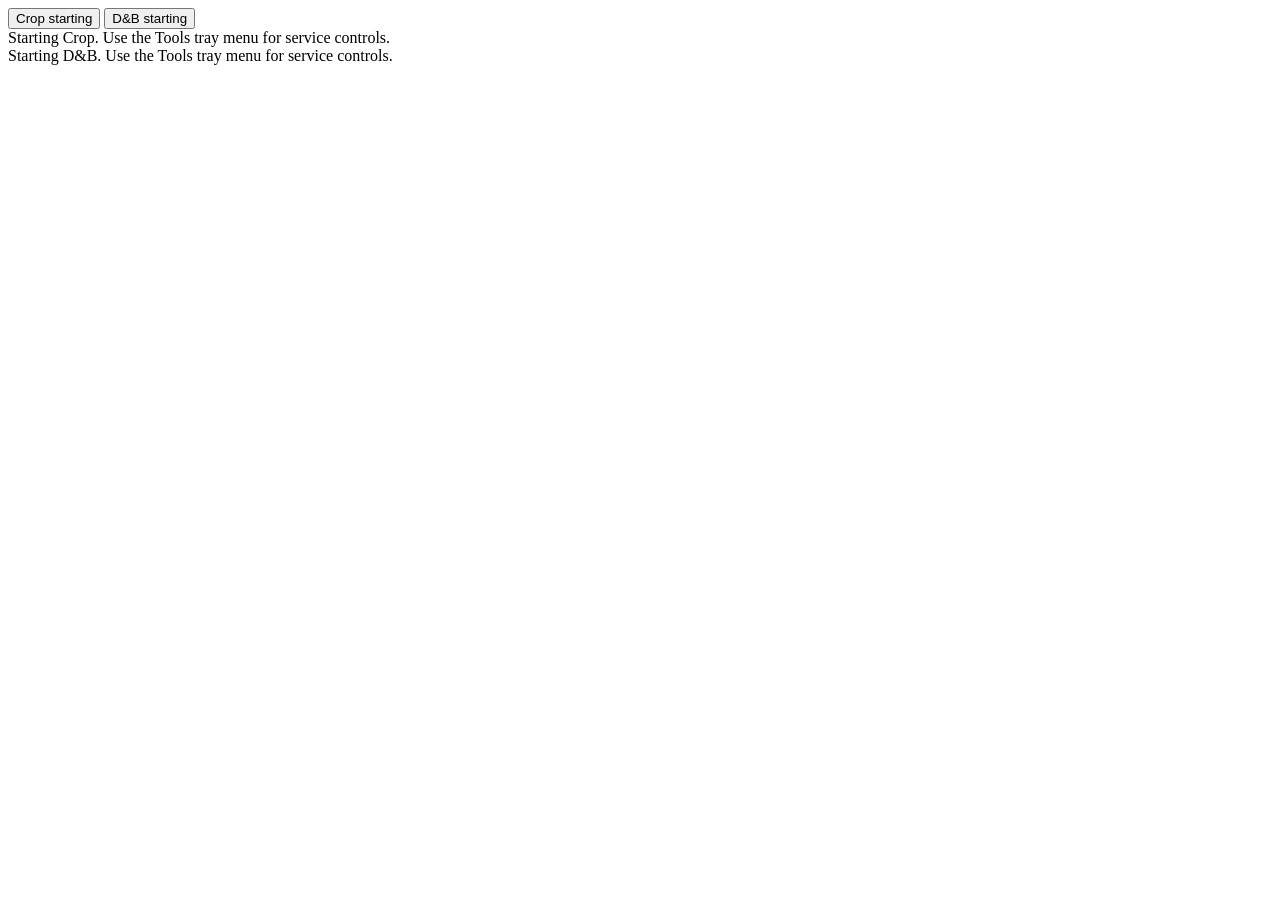
==== src/shp_photocraft_tools/shell/index.html @ 048166c8 "Add owned Tools desktop and supervised ComfyUI Add a single-instance GTK/WebKit window, native tray " ====
<!doctype html>
<html lang="en">
<head>
<meta charset="utf-8">
<meta name="viewport" content="width=device-width, initial-scale=1">
<title>SHP PhotoCraft Tools</title>
<link rel="stylesheet" href="static/shp-ui.css">
<link rel="stylesheet" href="static/shell.css">
<script src="static/shell.js" defer></script>
<script src="static/lifecycle.js" defer></script>
</head>
<body>
<header class="shell-header">
  <nav aria-label="Modules" role="tablist">
    <button id="tab-crop" role="tab" aria-selected="true" aria-controls="panel-crop" data-module="crop">Crop <span id="badge-crop" class="badge">starting</span></button>
    <button id="tab-dnb" role="tab" aria-selected="false" aria-controls="panel-dnb" data-module="dnb" tabindex="-1">D&amp;B <span id="badge-dnb" class="badge">starting</span></button>
  </nav>
</header>
<div id="status" role="status" aria-live="polite"></div>
<main id="workspace">
  <section id="panel-crop" class="module-panel" role="tabpanel" aria-labelledby="tab-crop">
    <div class="placeholder">Starting Crop. Use the Tools tray menu for service controls.</div>
  </section>
  <section id="panel-dnb" class="module-panel inactive" role="tabpanel" aria-labelledby="tab-dnb" aria-hidden="true" inert>
    <div class="placeholder">Starting D&amp;B. Use the Tools tray menu for service controls.</div>
  </section>
</main>
</body>
</html>
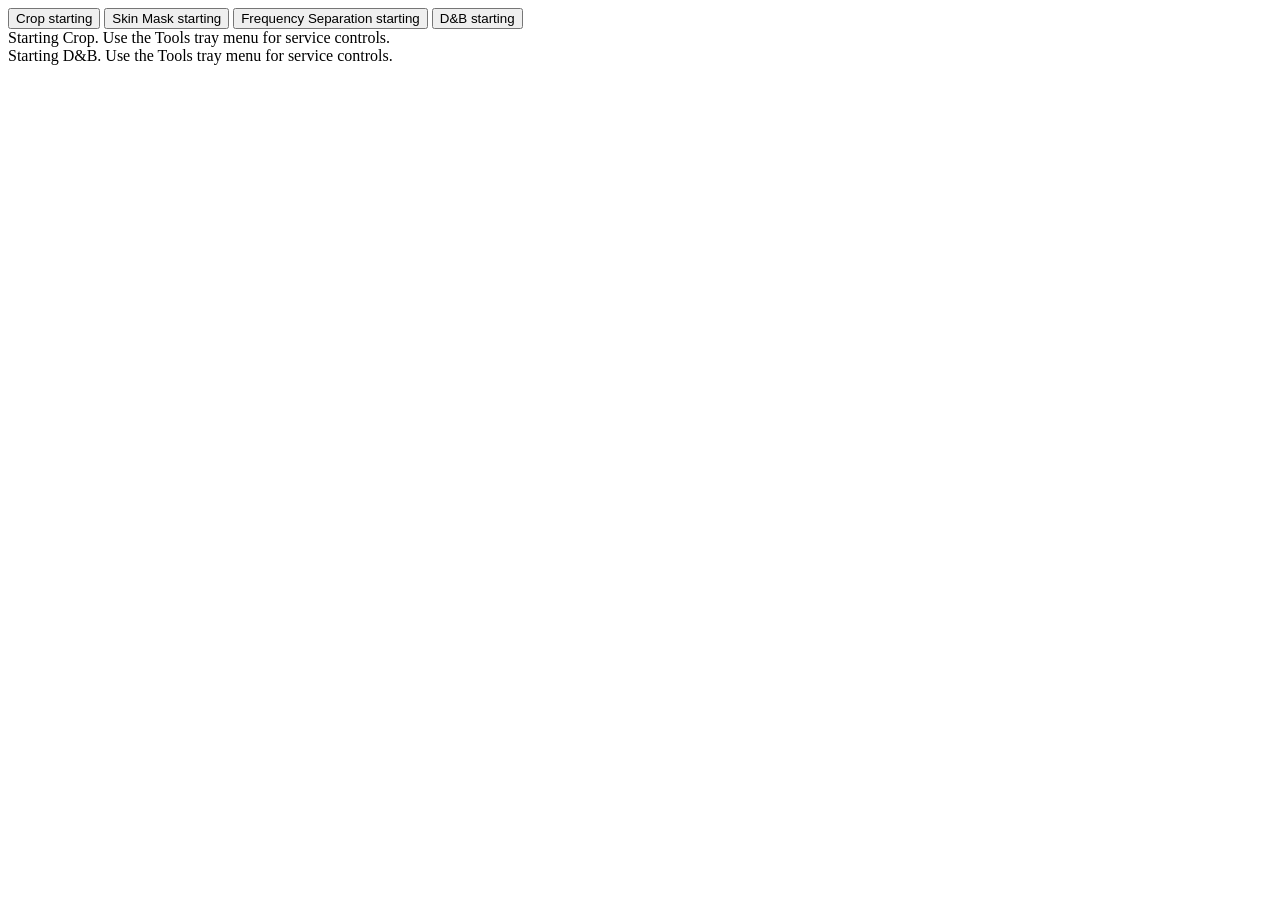
==== commit 6d6b4052: "Add skin tools, ICC-safe transfer and Crop Fill workflows Add reusable skin masks and frequency sepa" ====
--- a/src/shp_photocraft_tools/shell/index.html
+++ b/src/shp_photocraft_tools/shell/index.html
@@ -12,8 +12,10 @@
 <body>
 <header class="shell-header">
   <nav aria-label="Modules" role="tablist">
-    <button id="tab-crop" role="tab" aria-selected="true" aria-controls="panel-crop" data-module="crop">Crop <span id="badge-crop" class="badge">starting</span></button>
-    <button id="tab-dnb" role="tab" aria-selected="false" aria-controls="panel-dnb" data-module="dnb" tabindex="-1">D&amp;B <span id="badge-dnb" class="badge">starting</span></button>
+    <button id="tab-crop" role="tab" aria-selected="true" aria-controls="panel-crop" data-view="crop">Crop <span id="badge-crop" class="badge" data-service="crop">starting</span></button>
+    <button id="tab-mask" role="tab" aria-selected="false" aria-controls="panel-dnb" data-view="mask" tabindex="-1">Skin Mask <span class="badge" data-service="dnb">starting</span></button>
+    <button id="tab-frequency" role="tab" aria-selected="false" aria-controls="panel-dnb" data-view="frequency" tabindex="-1">Frequency Separation <span class="badge" data-service="dnb">starting</span></button>
+    <button id="tab-dnb" role="tab" aria-selected="false" aria-controls="panel-dnb" data-view="dnb" tabindex="-1">D&amp;B <span id="badge-dnb" class="badge" data-service="dnb">starting</span></button>
   </nav>
 </header>
 <div id="status" role="status" aria-live="polite"></div>
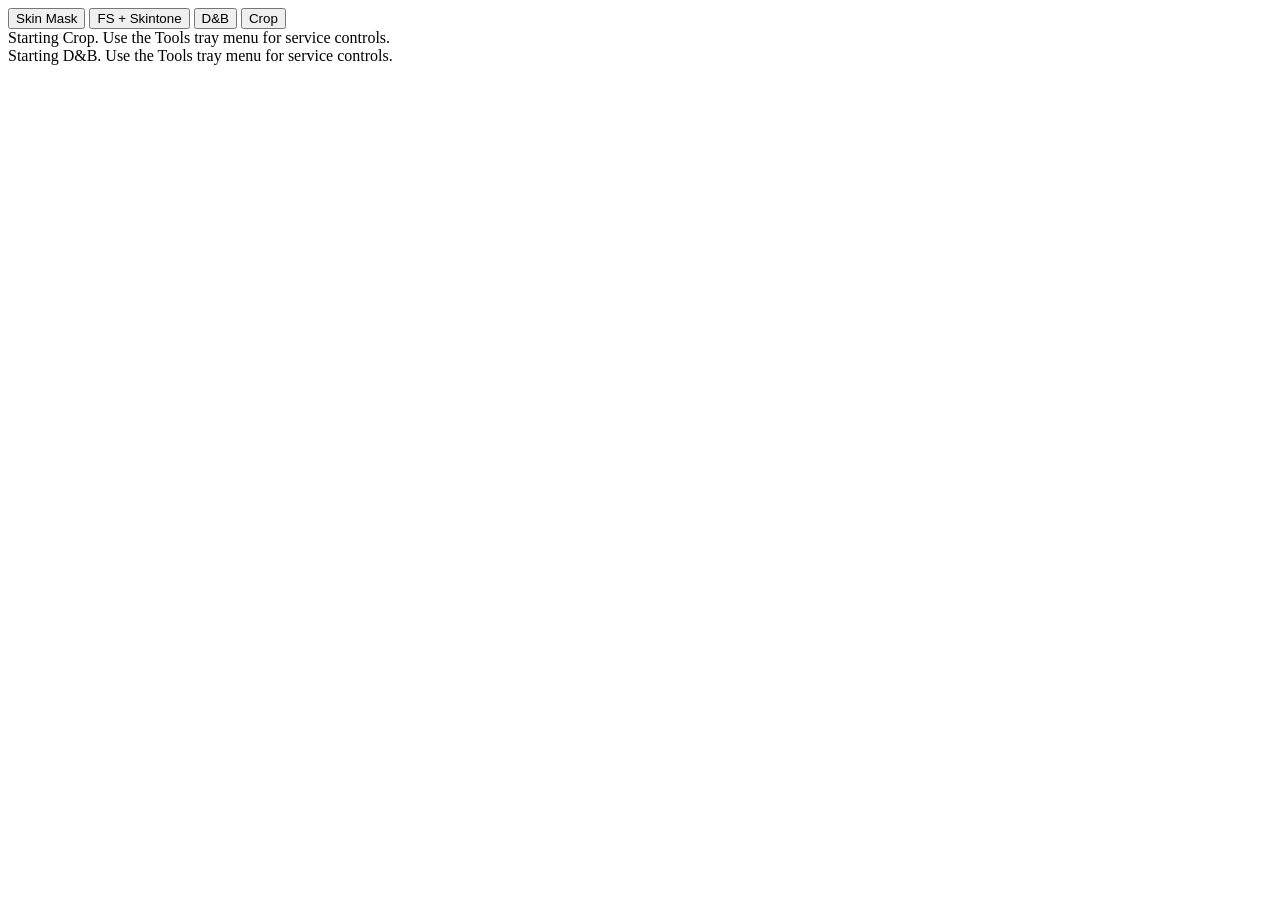
==== commit be7e12dd: "Combine FS and skintone workflows and refine shared Tools UI Add hue correction, layer blur, streaml" ====
--- a/src/shp_photocraft_tools/shell/index.html
+++ b/src/shp_photocraft_tools/shell/index.html
@@ -5,6 +5,7 @@
 <meta name="viewport" content="width=device-width, initial-scale=1">
 <title>SHP PhotoCraft Tools</title>
 <link rel="stylesheet" href="static/shp-ui.css">
+<script src="static/theme.js"></script>
 <link rel="stylesheet" href="static/shell.css">
 <script src="static/shell.js" defer></script>
 <script src="static/lifecycle.js" defer></script>
@@ -12,10 +13,10 @@
 <body>
 <header class="shell-header">
   <nav aria-label="Modules" role="tablist">
-    <button id="tab-crop" role="tab" aria-selected="true" aria-controls="panel-crop" data-view="crop">Crop <span id="badge-crop" class="badge" data-service="crop">starting</span></button>
-    <button id="tab-mask" role="tab" aria-selected="false" aria-controls="panel-dnb" data-view="mask" tabindex="-1">Skin Mask <span class="badge" data-service="dnb">starting</span></button>
-    <button id="tab-frequency" role="tab" aria-selected="false" aria-controls="panel-dnb" data-view="frequency" tabindex="-1">Frequency Separation <span class="badge" data-service="dnb">starting</span></button>
-    <button id="tab-dnb" role="tab" aria-selected="false" aria-controls="panel-dnb" data-view="dnb" tabindex="-1">D&amp;B <span id="badge-dnb" class="badge" data-service="dnb">starting</span></button>
+    <button id="tab-mask" role="tab" aria-selected="false" aria-controls="panel-dnb" aria-busy="true" aria-label="Skin Mask: Starting" title="Starting" data-service="dnb" data-view="mask" tabindex="-1">Skin Mask</button>
+    <button id="tab-frequency" role="tab" aria-selected="false" aria-controls="panel-dnb" aria-busy="true" aria-label="FS + Skintone: Starting" title="Starting" data-service="dnb" data-view="frequency" tabindex="-1">FS + Skintone</button>
+    <button id="tab-dnb" role="tab" aria-selected="false" aria-controls="panel-dnb" aria-busy="true" aria-label="D&amp;B: Starting" title="Starting" data-service="dnb" data-view="dnb" tabindex="-1">D&amp;B</button>
+    <button id="tab-crop" role="tab" aria-selected="true" aria-controls="panel-crop" aria-busy="true" aria-label="Crop: Starting" title="Starting" data-service="crop" data-view="crop">Crop</button>
   </nav>
 </header>
 <div id="status" role="status" aria-live="polite"></div>
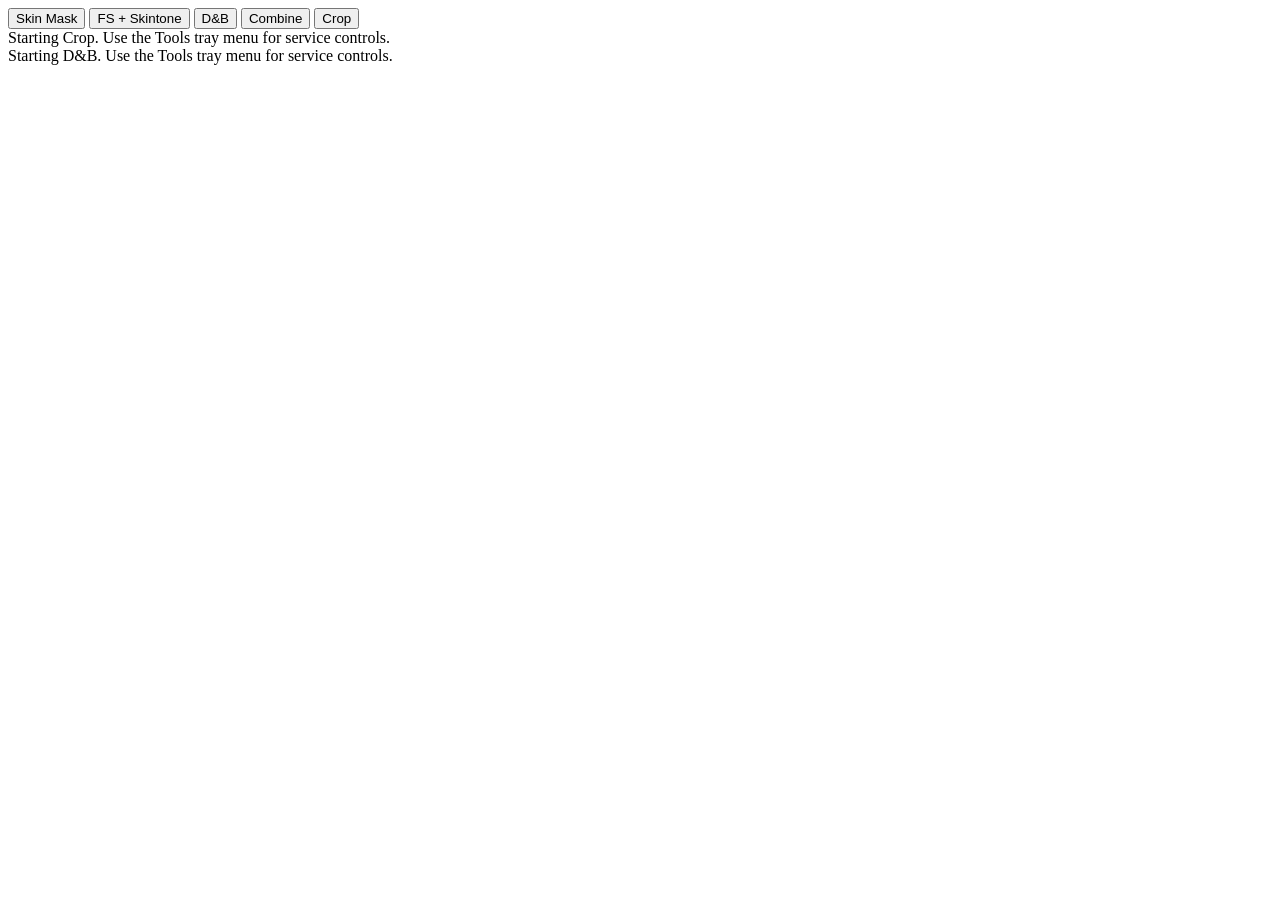
==== commit efe056b5: "Add Combine and SkinTools outputs with current handoff documentation Reuse configured FS and D&B eff" ====
--- a/src/shp_photocraft_tools/shell/index.html
+++ b/src/shp_photocraft_tools/shell/index.html
@@ -16,6 +16,7 @@
     <button id="tab-mask" role="tab" aria-selected="false" aria-controls="panel-dnb" aria-busy="true" aria-label="Skin Mask: Starting" title="Starting" data-service="dnb" data-view="mask" tabindex="-1">Skin Mask</button>
     <button id="tab-frequency" role="tab" aria-selected="false" aria-controls="panel-dnb" aria-busy="true" aria-label="FS + Skintone: Starting" title="Starting" data-service="dnb" data-view="frequency" tabindex="-1">FS + Skintone</button>
     <button id="tab-dnb" role="tab" aria-selected="false" aria-controls="panel-dnb" aria-busy="true" aria-label="D&amp;B: Starting" title="Starting" data-service="dnb" data-view="dnb" tabindex="-1">D&amp;B</button>
+    <button id="tab-combine" role="tab" aria-selected="false" aria-controls="panel-dnb" aria-busy="true" aria-label="Combine: Starting" title="Starting" data-service="dnb" data-view="combine" tabindex="-1">Combine</button>
     <button id="tab-crop" role="tab" aria-selected="true" aria-controls="panel-crop" aria-busy="true" aria-label="Crop: Starting" title="Starting" data-service="crop" data-view="crop">Crop</button>
   </nav>
 </header>
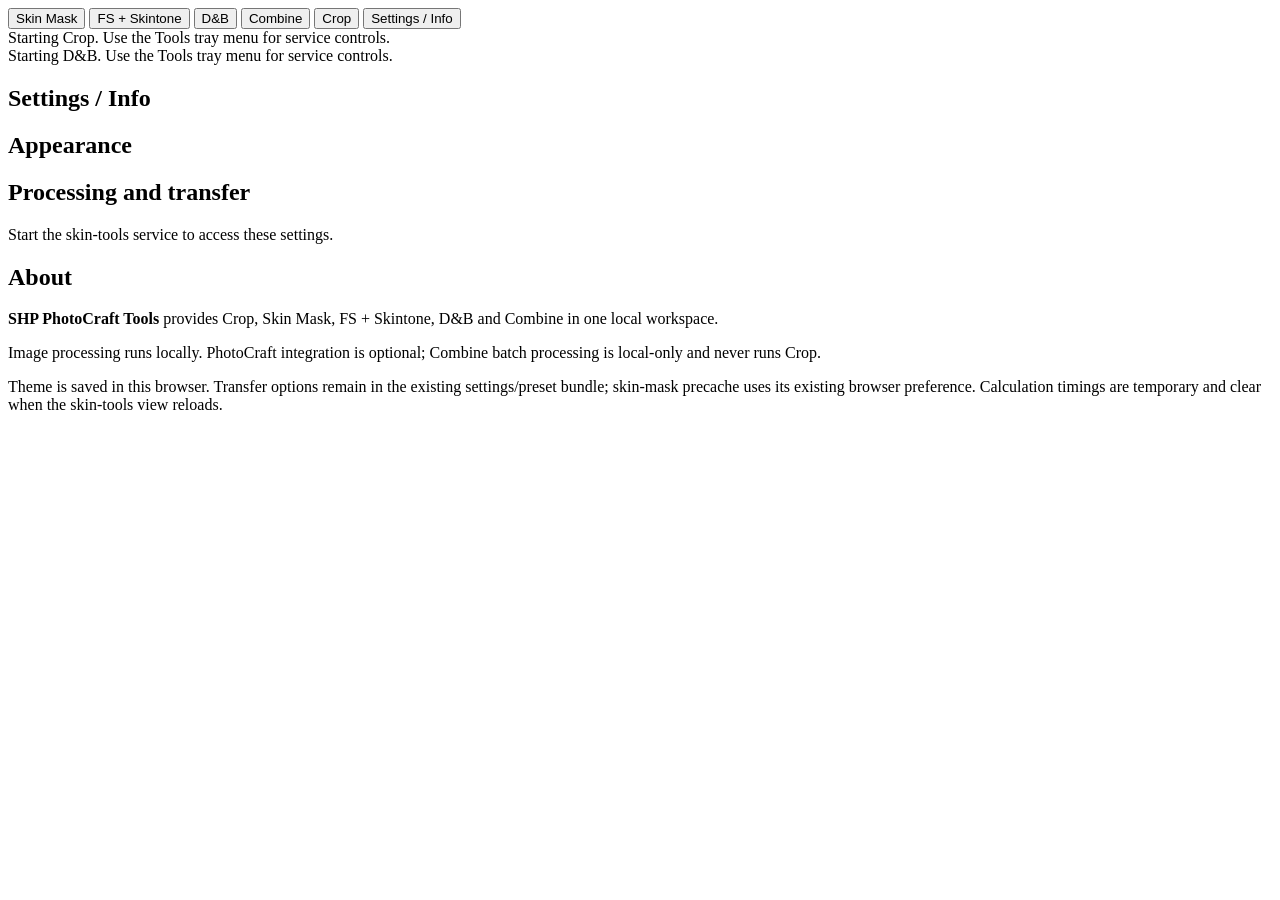
==== commit 96c495f6: "Add Combine batch processing, watch-folder imports and global settings Support safe local Combine ba" ====
--- a/src/shp_photocraft_tools/shell/index.html
+++ b/src/shp_photocraft_tools/shell/index.html
@@ -18,6 +18,7 @@
     <button id="tab-dnb" role="tab" aria-selected="false" aria-controls="panel-dnb" aria-busy="true" aria-label="D&amp;B: Starting" title="Starting" data-service="dnb" data-view="dnb" tabindex="-1">D&amp;B</button>
     <button id="tab-combine" role="tab" aria-selected="false" aria-controls="panel-dnb" aria-busy="true" aria-label="Combine: Starting" title="Starting" data-service="dnb" data-view="combine" tabindex="-1">Combine</button>
     <button id="tab-crop" role="tab" aria-selected="true" aria-controls="panel-crop" aria-busy="true" aria-label="Crop: Starting" title="Starting" data-service="crop" data-view="crop">Crop</button>
+    <button id="tab-settings" role="tab" aria-selected="false" aria-controls="panel-settings" data-view="settings" tabindex="-1">Settings / Info</button>
   </nav>
 </header>
 <div id="status" role="status" aria-live="polite"></div>
@@ -28,6 +29,21 @@
   <section id="panel-dnb" class="module-panel inactive" role="tabpanel" aria-labelledby="tab-dnb" aria-hidden="true" inert>
     <div class="placeholder">Starting D&amp;B. Use the Tools tray menu for service controls.</div>
   </section>
+  <section id="panel-settings" class="module-panel inactive" role="tabpanel" aria-labelledby="tab-settings" aria-hidden="true" inert>
+    <div class="settings-page">
+      <h1>Settings / Info</h1>
+      <section class="settings-card"><h2>Appearance</h2><div id="themeSettings"></div></section>
+      <section class="settings-card"><h2>Processing and transfer</h2>
+        <p id="settingsAvailability">Start the skin-tools service to access these settings.</p>
+        <div id="generalSettingsHost"></div>
+      </section>
+      <section class="settings-card"><h2>About</h2>
+        <p><strong>SHP PhotoCraft Tools</strong> provides Crop, Skin Mask, FS + Skintone, D&amp;B and Combine in one local workspace.</p>
+        <p>Image processing runs locally. PhotoCraft integration is optional; Combine batch processing is local-only and never runs Crop.</p>
+        <p>Theme is saved in this browser. Transfer options remain in the existing settings/preset bundle; skin-mask precache uses its existing browser preference. Calculation timings are temporary and clear when the skin-tools view reloads.</p>
+      </section>
+    </div>
+  </section>
 </main>
 </body>
 </html>
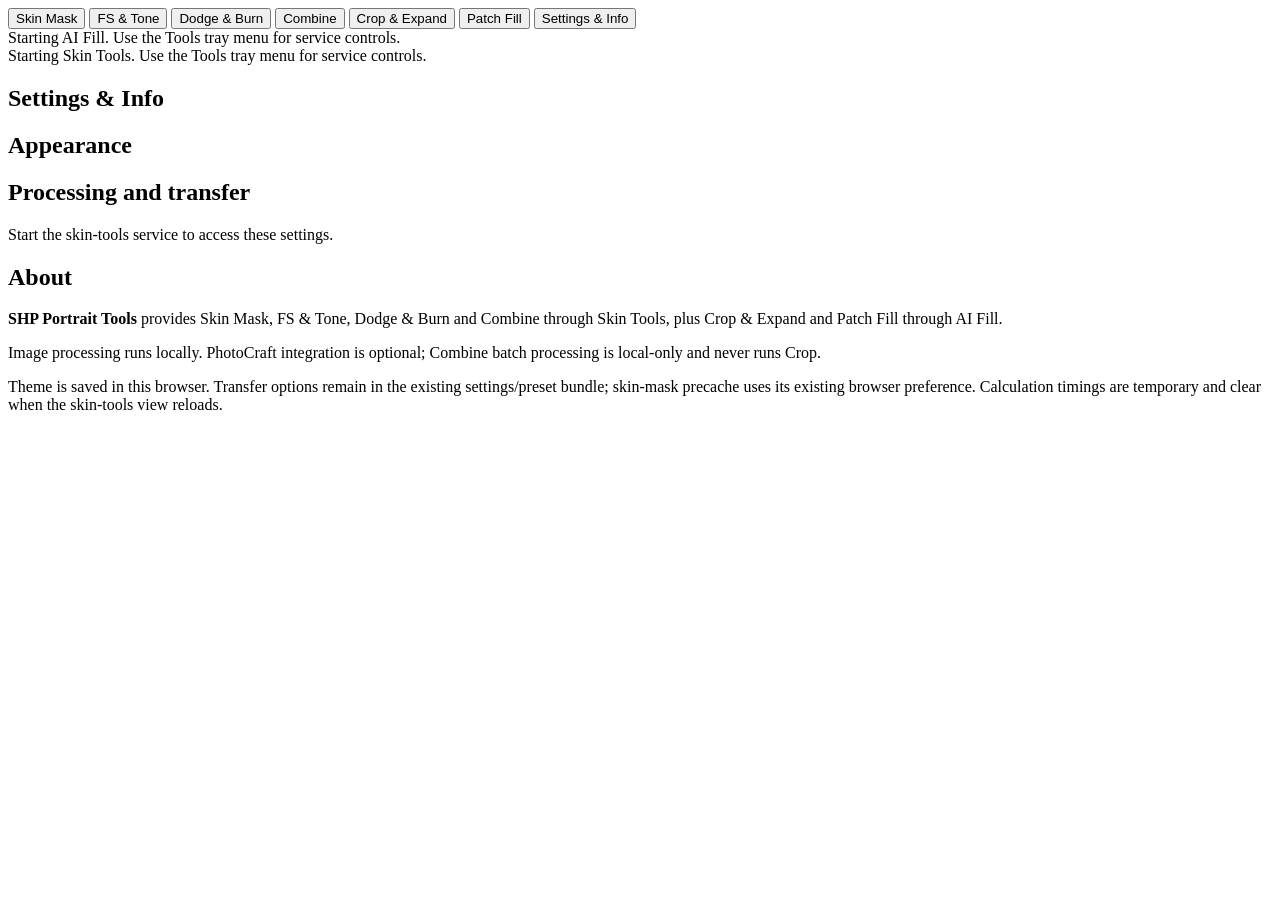
==== commit b28d0bd2: "Implement SHP Portrait Tools features and docs Co-authored-by: Copilot App <223556219+Copilot@users." ====
--- a/src/shp_photocraft_tools/shell/index.html
+++ b/src/shp_photocraft_tools/shell/index.html
@@ -3,7 +3,7 @@
 <head>
 <meta charset="utf-8">
 <meta name="viewport" content="width=device-width, initial-scale=1">
-<title>SHP PhotoCraft Tools</title>
+<title>SHP Portrait Tools</title>
 <link rel="stylesheet" href="static/shp-ui.css">
 <script src="static/theme.js"></script>
 <link rel="stylesheet" href="static/shell.css">
@@ -13,32 +13,33 @@
 <body>
 <header class="shell-header">
   <nav aria-label="Modules" role="tablist">
-    <button id="tab-mask" role="tab" aria-selected="false" aria-controls="panel-dnb" aria-busy="true" aria-label="Skin Mask: Starting" title="Starting" data-service="dnb" data-view="mask" tabindex="-1">Skin Mask</button>
-    <button id="tab-frequency" role="tab" aria-selected="false" aria-controls="panel-dnb" aria-busy="true" aria-label="FS + Skintone: Starting" title="Starting" data-service="dnb" data-view="frequency" tabindex="-1">FS + Skintone</button>
-    <button id="tab-dnb" role="tab" aria-selected="false" aria-controls="panel-dnb" aria-busy="true" aria-label="D&amp;B: Starting" title="Starting" data-service="dnb" data-view="dnb" tabindex="-1">D&amp;B</button>
+    <button id="tab-mask" role="tab" aria-selected="true" aria-controls="panel-dnb" aria-busy="true" aria-label="Skin Mask: Starting" title="Starting" data-service="dnb" data-view="mask">Skin Mask</button>
+    <button id="tab-frequency" role="tab" aria-selected="false" aria-controls="panel-dnb" aria-busy="true" aria-label="FS &amp; Tone: Starting" title="Starting" data-service="dnb" data-view="frequency" tabindex="-1">FS &amp; Tone</button>
+    <button id="tab-dnb" role="tab" aria-selected="false" aria-controls="panel-dnb" aria-busy="true" aria-label="Dodge &amp; Burn: Starting" title="Starting" data-service="dnb" data-view="dnb" tabindex="-1">Dodge &amp; Burn</button>
     <button id="tab-combine" role="tab" aria-selected="false" aria-controls="panel-dnb" aria-busy="true" aria-label="Combine: Starting" title="Starting" data-service="dnb" data-view="combine" tabindex="-1">Combine</button>
-    <button id="tab-crop" role="tab" aria-selected="true" aria-controls="panel-crop" aria-busy="true" aria-label="Crop: Starting" title="Starting" data-service="crop" data-view="crop">Crop</button>
-    <button id="tab-settings" role="tab" aria-selected="false" aria-controls="panel-settings" data-view="settings" tabindex="-1">Settings / Info</button>
+    <button id="tab-crop" role="tab" aria-selected="false" aria-controls="panel-crop" aria-busy="true" aria-label="Crop &amp; Expand: Starting" title="Starting" data-service="crop" data-view="crop" tabindex="-1">Crop &amp; Expand</button>
+    <button id="tab-patch" role="tab" aria-selected="false" aria-controls="panel-crop" aria-busy="true" aria-label="Patch Fill: Starting" title="Starting" data-service="crop" data-view="patch" tabindex="-1">Patch Fill</button>
+    <button id="tab-settings" role="tab" aria-selected="false" aria-controls="panel-settings" data-view="settings" tabindex="-1">Settings &amp; Info</button>
   </nav>
 </header>
 <div id="status" role="status" aria-live="polite"></div>
 <main id="workspace">
-  <section id="panel-crop" class="module-panel" role="tabpanel" aria-labelledby="tab-crop">
-    <div class="placeholder">Starting Crop. Use the Tools tray menu for service controls.</div>
+  <section id="panel-crop" class="module-panel inactive" role="tabpanel" aria-labelledby="tab-crop" aria-hidden="true" inert>
+    <div class="placeholder">Starting AI Fill. Use the Tools tray menu for service controls.</div>
   </section>
-  <section id="panel-dnb" class="module-panel inactive" role="tabpanel" aria-labelledby="tab-dnb" aria-hidden="true" inert>
-    <div class="placeholder">Starting D&amp;B. Use the Tools tray menu for service controls.</div>
+  <section id="panel-dnb" class="module-panel" role="tabpanel" aria-labelledby="tab-mask">
+    <div class="placeholder">Starting Skin Tools. Use the Tools tray menu for service controls.</div>
   </section>
   <section id="panel-settings" class="module-panel inactive" role="tabpanel" aria-labelledby="tab-settings" aria-hidden="true" inert>
     <div class="settings-page">
-      <h1>Settings / Info</h1>
+      <h1>Settings &amp; Info</h1>
       <section class="settings-card"><h2>Appearance</h2><div id="themeSettings"></div></section>
       <section class="settings-card"><h2>Processing and transfer</h2>
         <p id="settingsAvailability">Start the skin-tools service to access these settings.</p>
         <div id="generalSettingsHost"></div>
       </section>
       <section class="settings-card"><h2>About</h2>
-        <p><strong>SHP PhotoCraft Tools</strong> provides Crop, Skin Mask, FS + Skintone, D&amp;B and Combine in one local workspace.</p>
+        <p><strong>SHP Portrait Tools</strong> provides Skin Mask, FS &amp; Tone, Dodge &amp; Burn and Combine through Skin Tools, plus Crop &amp; Expand and Patch Fill through AI Fill.</p>
         <p>Image processing runs locally. PhotoCraft integration is optional; Combine batch processing is local-only and never runs Crop.</p>
         <p>Theme is saved in this browser. Transfer options remain in the existing settings/preset bundle; skin-mask precache uses its existing browser preference. Calculation timings are temporary and clear when the skin-tools view reloads.</p>
       </section>
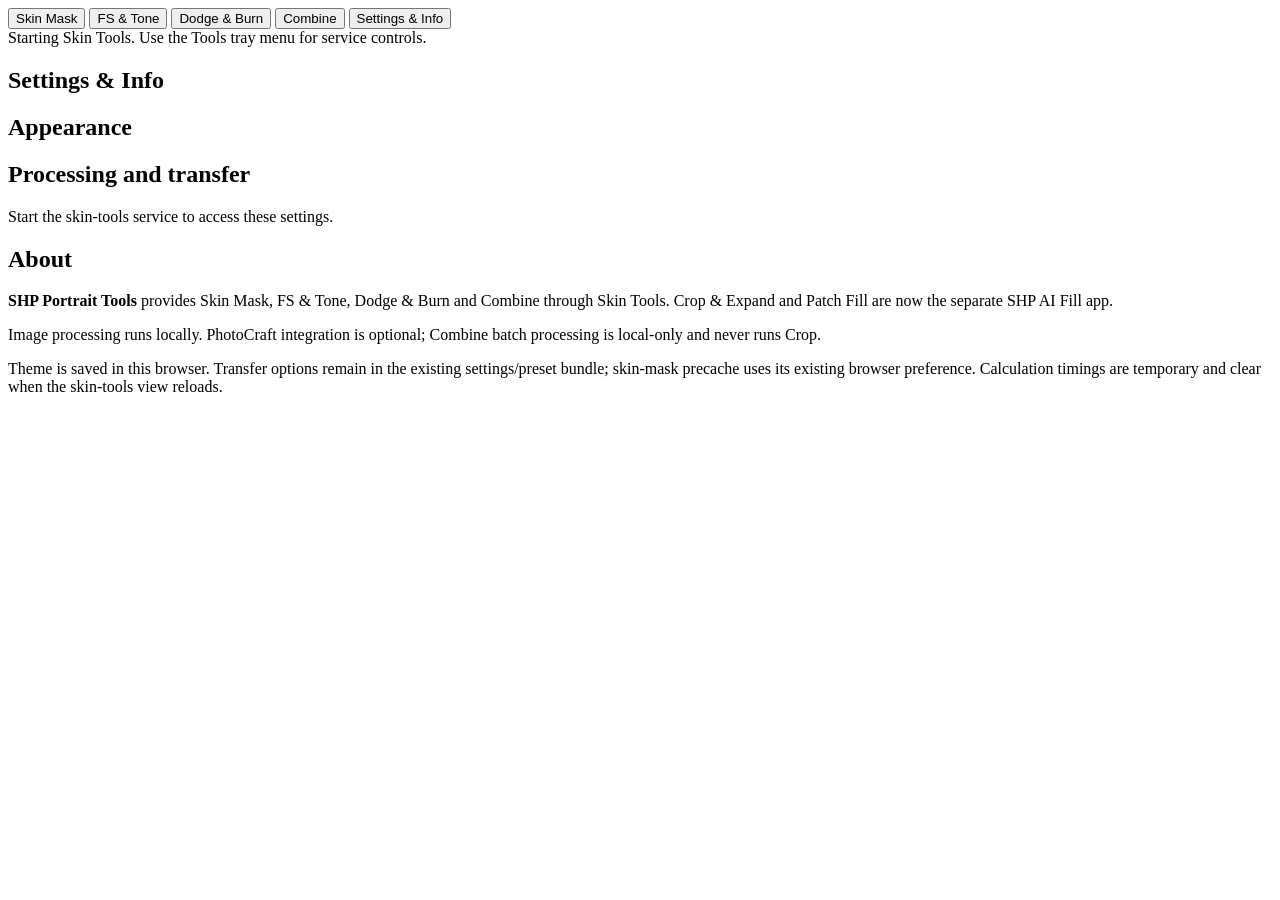
==== commit 495d8683: "Split AI Fill out into the separate shp-ai-fill project Crop & Expand, Patch Fill, Tools-managed Com" ====
--- a/src/shp_photocraft_tools/shell/index.html
+++ b/src/shp_photocraft_tools/shell/index.html
@@ -13,20 +13,15 @@
 <body>
 <header class="shell-header">
   <nav aria-label="Modules" role="tablist">
-    <button id="tab-mask" role="tab" aria-selected="true" aria-controls="panel-dnb" aria-busy="true" aria-label="Skin Mask: Starting" title="Starting" data-service="dnb" data-view="mask">Skin Mask</button>
-    <button id="tab-frequency" role="tab" aria-selected="false" aria-controls="panel-dnb" aria-busy="true" aria-label="FS &amp; Tone: Starting" title="Starting" data-service="dnb" data-view="frequency" tabindex="-1">FS &amp; Tone</button>
-    <button id="tab-dnb" role="tab" aria-selected="false" aria-controls="panel-dnb" aria-busy="true" aria-label="Dodge &amp; Burn: Starting" title="Starting" data-service="dnb" data-view="dnb" tabindex="-1">Dodge &amp; Burn</button>
-    <button id="tab-combine" role="tab" aria-selected="false" aria-controls="panel-dnb" aria-busy="true" aria-label="Combine: Starting" title="Starting" data-service="dnb" data-view="combine" tabindex="-1">Combine</button>
-    <button id="tab-crop" role="tab" aria-selected="false" aria-controls="panel-crop" aria-busy="true" aria-label="Crop &amp; Expand: Starting" title="Starting" data-service="crop" data-view="crop" tabindex="-1">Crop &amp; Expand</button>
-    <button id="tab-patch" role="tab" aria-selected="false" aria-controls="panel-crop" aria-busy="true" aria-label="Patch Fill: Starting" title="Starting" data-service="crop" data-view="patch" tabindex="-1">Patch Fill</button>
+    <button id="tab-mask" role="tab" aria-selected="true" aria-controls="panel-dnb" aria-busy="true" aria-label="Skin Mask: Starting" title="Starting" data-service="dnb" data-view="mask">Skin Mask<span class="cache-indicator" data-state="idle" aria-hidden="true"></span></button>
+    <button id="tab-frequency" role="tab" aria-selected="false" aria-controls="panel-dnb" aria-busy="true" aria-label="FS &amp; Tone: Starting" title="Starting" data-service="dnb" data-view="frequency" tabindex="-1">FS &amp; Tone<span class="cache-indicator" data-state="idle" aria-hidden="true"></span></button>
+    <button id="tab-dnb" role="tab" aria-selected="false" aria-controls="panel-dnb" aria-busy="true" aria-label="Dodge &amp; Burn: Starting" title="Starting" data-service="dnb" data-view="dnb" tabindex="-1">Dodge &amp; Burn<span class="cache-indicator" data-state="idle" aria-hidden="true"></span></button>
+    <button id="tab-combine" role="tab" aria-selected="false" aria-controls="panel-dnb" aria-busy="true" aria-label="Combine: Starting" title="Starting" data-service="dnb" data-view="combine" tabindex="-1">Combine<span class="cache-indicator" data-state="idle" aria-hidden="true"></span></button>
     <button id="tab-settings" role="tab" aria-selected="false" aria-controls="panel-settings" data-view="settings" tabindex="-1">Settings &amp; Info</button>
   </nav>
 </header>
 <div id="status" role="status" aria-live="polite"></div>
 <main id="workspace">
-  <section id="panel-crop" class="module-panel inactive" role="tabpanel" aria-labelledby="tab-crop" aria-hidden="true" inert>
-    <div class="placeholder">Starting AI Fill. Use the Tools tray menu for service controls.</div>
-  </section>
   <section id="panel-dnb" class="module-panel" role="tabpanel" aria-labelledby="tab-mask">
     <div class="placeholder">Starting Skin Tools. Use the Tools tray menu for service controls.</div>
   </section>
@@ -39,7 +34,7 @@
         <div id="generalSettingsHost"></div>
       </section>
       <section class="settings-card"><h2>About</h2>
-        <p><strong>SHP Portrait Tools</strong> provides Skin Mask, FS &amp; Tone, Dodge &amp; Burn and Combine through Skin Tools, plus Crop &amp; Expand and Patch Fill through AI Fill.</p>
+        <p><strong>SHP Portrait Tools</strong> provides Skin Mask, FS &amp; Tone, Dodge &amp; Burn and Combine through Skin Tools. Crop &amp; Expand and Patch Fill are now the separate SHP AI Fill app.</p>
         <p>Image processing runs locally. PhotoCraft integration is optional; Combine batch processing is local-only and never runs Crop.</p>
         <p>Theme is saved in this browser. Transfer options remain in the existing settings/preset bundle; skin-mask precache uses its existing browser preference. Calculation timings are temporary and clear when the skin-tools view reloads.</p>
       </section>
